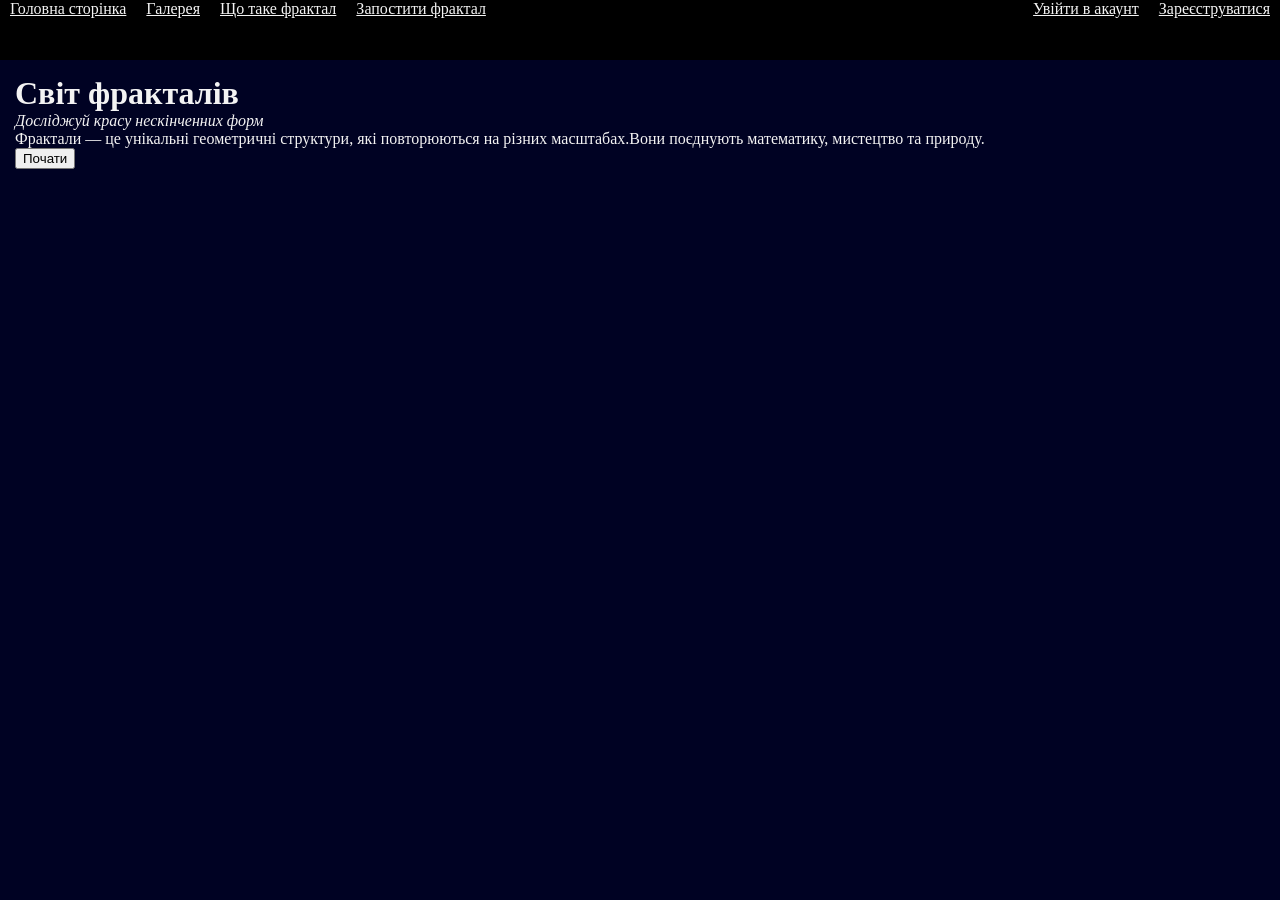
==== index.html @ 95748f5d "first commit" ====
<!DOCTYPE html>
<html>
    <head>
        <title>Explore fractals</title>
        
        <link rel="stylesheet" href="styles/style.css">
    </head>
    
    <body>
        <div class="header">
            <div>
                <a href="index.html">Головна сторінка</a>
                <a href="gallery.html">Галерея</a>
                <a href="what_is_fractal.html">Що таке фрактал</a>
                <a href="submit_img.html">Запостити фрактал</a>
            </div>
            <div>
                <a href="login.html">Увійти в акаунт</a>
                <a href="register.html">Зареєструватися</a>
            </div>        
        </div>
        <div class="main">
            <h1>Світ фракталів</h1>
            <p><i>Досліджуй красу нескінченних форм</i></p>
            
            <p>Фрактали — це унікальні геометричні структури, які повторюються на різних масштабах.Вони поєднують математику, мистецтво та природу.</p>
    
            <a href="gallery.html">
                <button>Почати</button>
            </a>
        </div>
    </body>
</html>
---- styles/style.css ----
*{
    margin: 0;
}
.main{
    margin: 15px;
}
.header{
    height: 60px;
    background-color: #010b56;
    
    background-color: #f3f3f3;
    background-color: black;
    display: flex;
    justify-content: space-between;
}
.header > div{
    display: flex;
    justify-content: center;
}
.header > div > a {
    color: #f3f3f3;
    padding-right: 10px;
    padding-left: 10px;
    
    
}
.header > div > a:hover {
    background-color: #030f70;
    
}
body{
    color: #f3f3f3;
    background-color: #000223;
}
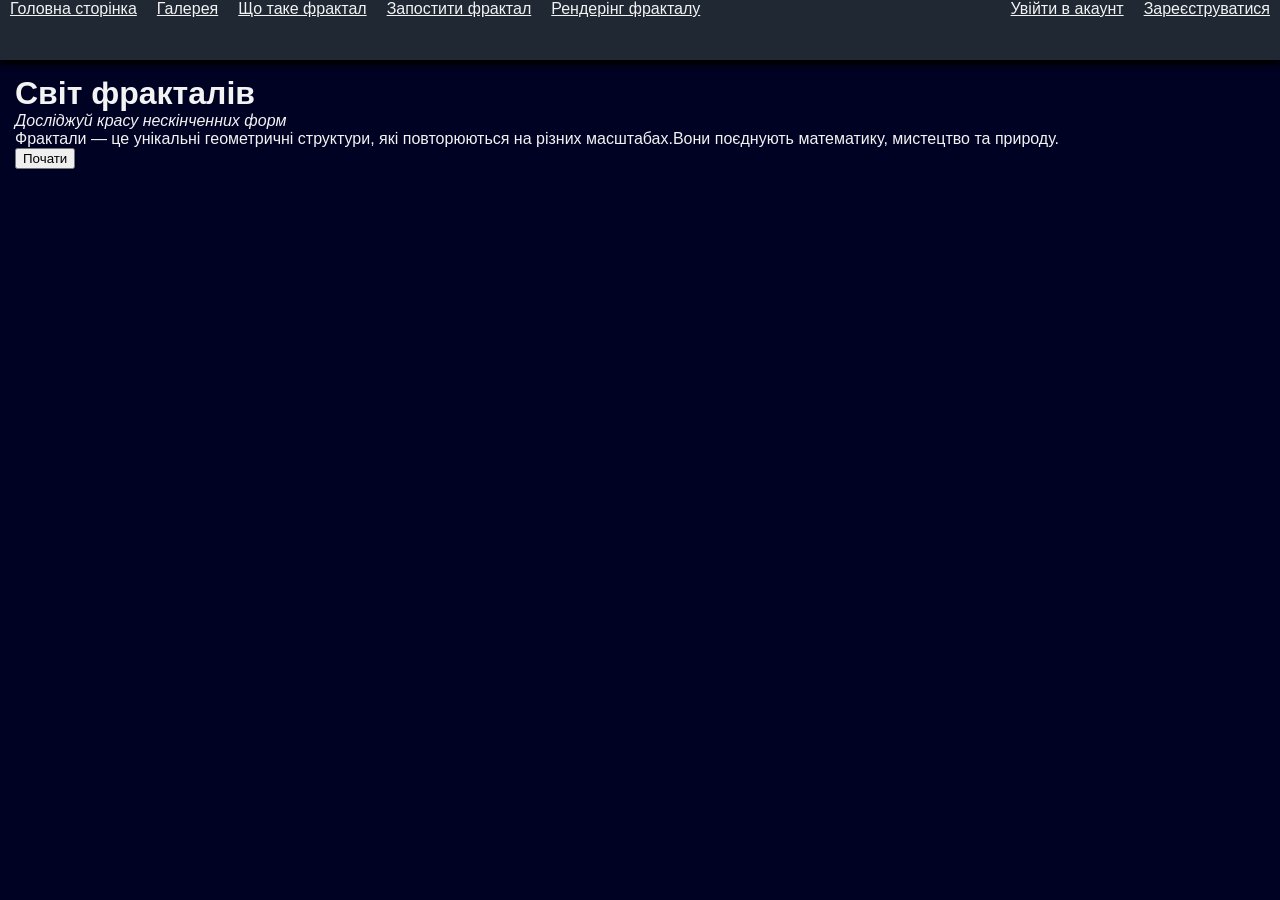
==== commit 02d97ae6: "added fractal render page" ====
--- a/index.html
+++ b/index.html
@@ -13,6 +13,7 @@
                 <a href="gallery.html">Галерея</a>
                 <a href="what_is_fractal.html">Що таке фрактал</a>
                 <a href="submit_img.html">Запостити фрактал</a>
+                <a href="fractal_render.html">Рендерінг фракталу</a>
             </div>
             <div>
                 <a href="login.html">Увійти в акаунт</a>
--- a/styles/style.css
+++ b/styles/style.css
@@ -7,9 +7,9 @@
 .header{
     height: 60px;
     background-color: #010b56;
-    
+    box-shadow: 0px 5px 5px black;
     background-color: #f3f3f3;
-    background-color: black;
+    background-color: #1f2833;
     display: flex;
     justify-content: space-between;
 }
@@ -28,7 +28,13 @@
     background-color: #030f70;
     
 }
+.header > div > a:active {
+    background-color: #020a44;
+    
+}
 body{
     color: #f3f3f3;
     background-color: #000223;
-}+    font-family:Verdana, Geneva, Tahoma, sans-serif;
+}
+
